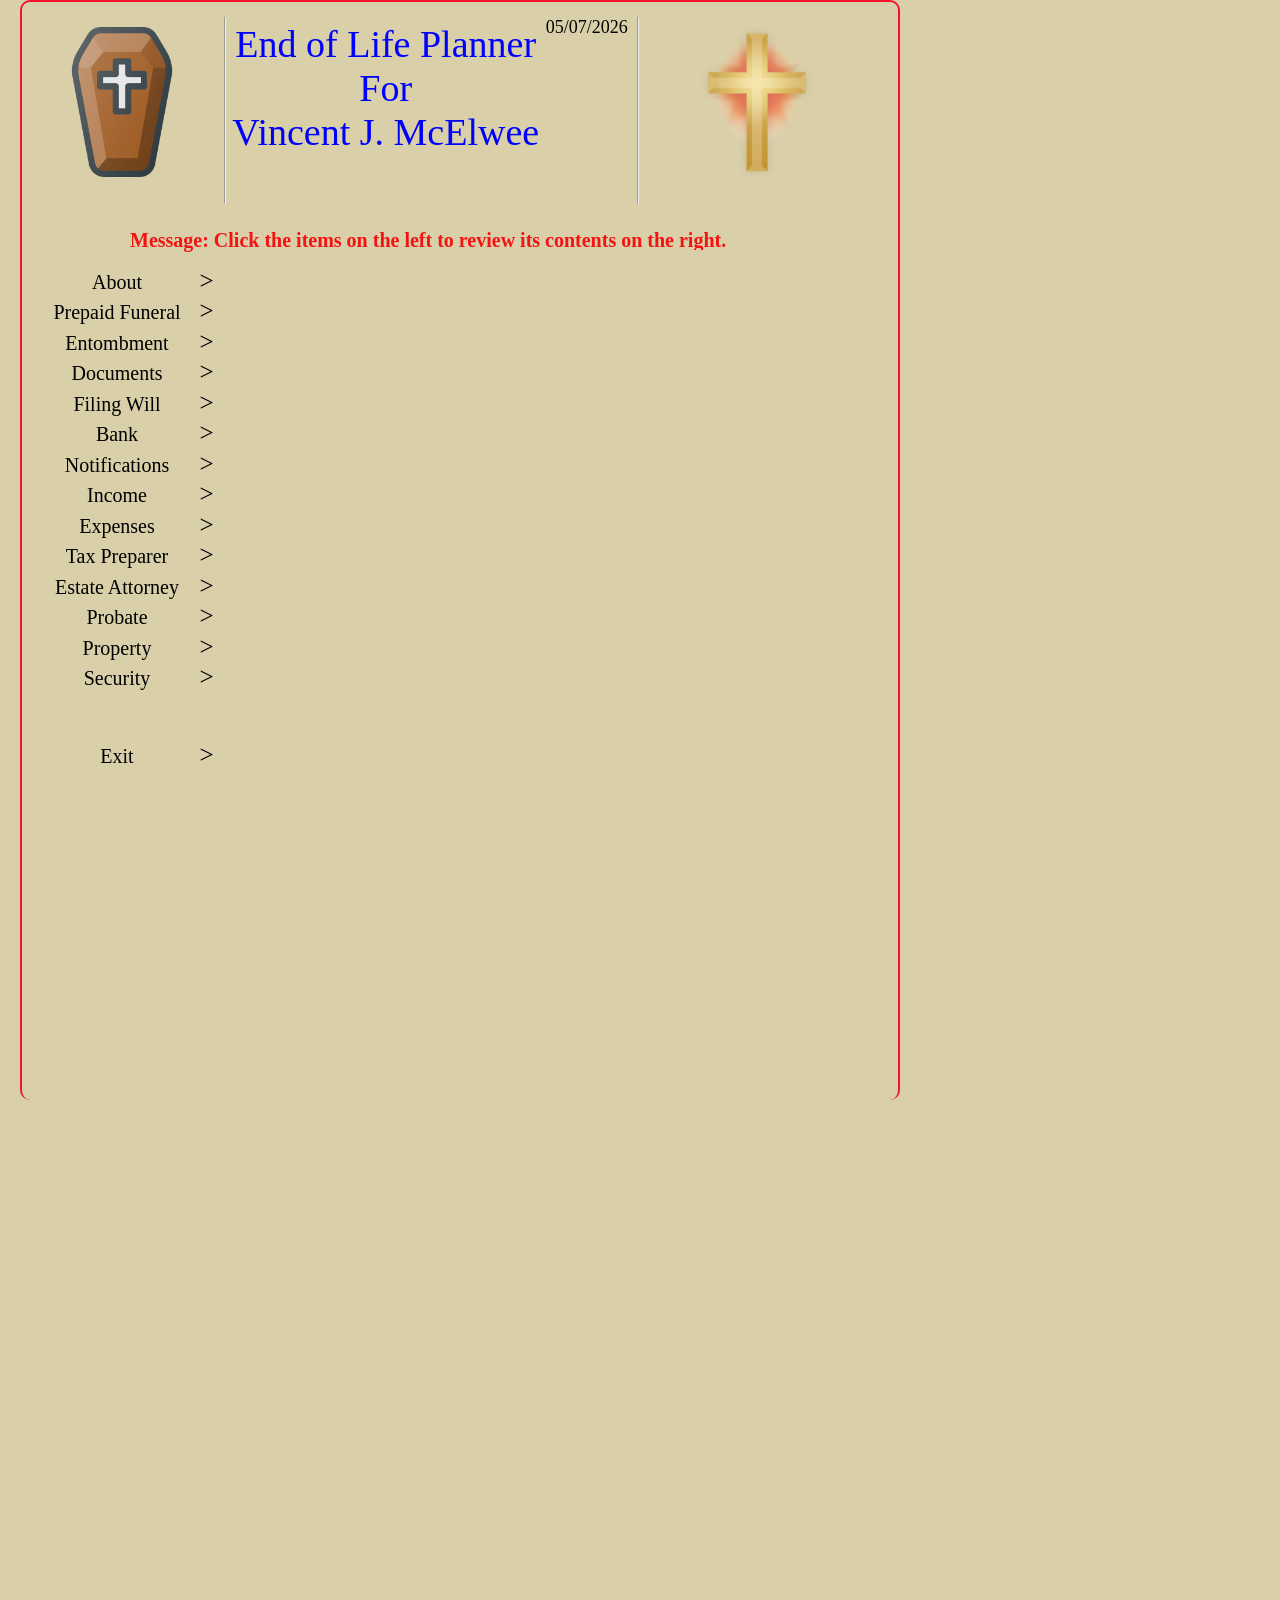
==== index.html @ 4c0d5d45 "Added Audio to Filing a Will" ====
<!doctype html lang="en">
<html>
  <head>
    <meta charset="utf-8">
    <meta name="discription" content="End of Life Planner for Family">
    <meta name="author" content="Vincent J McElwee">
    <meta name="keywords" content="Death, Planner, Family, Will, Trust">
    <meta name="viewport" content="width=device-width, initial-scale=1.0">
    <title>End Of Life Planner</title>
    <link rel="icon" href="Images/favicon.ico" type="img/x-icon">

    <link rel="stylesheet" href="CSS/Main.css">
    <script src="JS/Main.js" defer></script>

  </head>
  <!-- Begin Formatting the Page -->
  <body>

<!-- Begin containerPage -->
<div class="containerPage">

    <!-- Begin rightside Contents -->

    <!-- Begin Header -->
    <div class="containerHeader">
    
          <!-- Begin Coffin Image on Left side of the Header -->
          <div class="ImageHeaderLeft">
            <img src="Images/Coffin.png" height="150"  alt="This is a picture of a Coffin">
          </div>
         <!-- End Coffin Image on Left side of the Header -->

          <!-- Begin Title in the Middle and Centered of the Header -->
          <hr>
          <div class="Title">End of Life Planner<br>For<br>Vincent J. McElwee</div> 
          <!-- Begin Date -->
          <pre id="ProductionDate">05/07/2026  </pre> 
          <!-- End Date -->
          <hr>
          <!-- End Title in the Middle and Centered of the Header -->

          <!-- Begin Christian Cross Image on Right side of the Header -->
          <div class="ImageHeaderRight">
            <img src="Images/ChristianCross.png" height="150"  alt="This is a picture of a Christian Cross">
          
          </div> 
          <!-- End Christian Cross Image on Right side of the Header -->

    </div>
  <!-- End Header -->
   
  <!-- Begin Message Line -->
  <pre class="Message" id="MessageDescription">          Message: Click the items on the left to review its contents on the right.</b></pre> 
  <!-- End Message Line -->

  <!-- Begin Buttons -->
  <div class="containerButtons">

    <!-- Begin Buttons and a fixed GT (>) symble -->
    <div class="divButtons">
     <button class=buttons id="btn01" type="button">About</button>
     <span class="btnGT" id="btnGT01">></span>
   </div>

   <div class="divButtons">
      <button class=buttons id="btn02" type="button">Prepaid Funeral</button>
      <span class="btnGT" id="btnGT02">></span>
    </div>

   <div class="divButtons">
      <button class=buttons id="btn03" type="button">Entombment</button>
      <span class="btnGT" id="btnGT03">></span>
    </div>

    <div class="divButtons">
     <button class=buttons id="btn04" type="button">Documents</button>
     <span class="btnGT" id="btnGT04">></span>
    </div>

   <div class="divButtons">
      <button class=buttons id="btn05" type="button">Filing Will</button>
     <span class="btnGT" id="btnGT05">></span>
   </div>

    <div class="divButtons">
     <button class=buttons id="btn06" type="button">Bank</button>
      <span class="btnGT" id="btnGT06">></span>
    </div>

   <div class="divButtons">
     <button class=buttons id="btn07" type="button">Notifications</button>
      <span class="btnGT" id="btnGT07">></span>
   </div>

   <div class="divButtons">
     <button class=buttons id="btn08" type="button">Income</button>
     <span class="btnGT" id="btnGT08">></span>
    </div>

    <div class="divButtons">
      <button class=buttons id="btn09" type="button">Expenses</button>
      <span class="btnGT" id="btnGT09">></span>
    </div>

   <div class="divButtons">
     <button class=buttons id="btn10" type="button">Tax Preparer</button>
     <span class="btnGT" id="btnGT10">></span>
    </div>

   <div class="divButtons">
     <button class=buttons id="btn11" type="button">Estate Attorney</button>
     <span class="btnGT" id="btnGT11">></span>
    </div>

   <div class="divButtons">
     <button class=buttons id="btn12" type="button">Probate</button>
     <span class="btnGT" id="btnGT12">></span>
    </div>

   <div class="divButtons">
     <button class=buttons id="btn13" type="button">Property</button>
     <span class="btnGT" id="btnGT13">></span>
    </div>

   <div class="divButtons">
      <button class=buttons id="btn14" type="button">Security</button>
      <span class="btnGT" id="btnGT14">></span>
    </div> 

   <div class="divButtons">
     <div id="opacityVideoAudio">
      <button class=buttons id="btn15" type="button">Video/Audio
      is Available
      </button>
      <span class="btnGT" id="btnGT15">></span>
    </div>
    </div>
    
    <div class="divButtons">
      <button class=buttons id="btn16" type="button">Exit</button>
      <span class="btnGT" id="btnGT16">></span>
    </div>
    <!-- End Buttons and a fixed GT (>) symble --> 
</div>
<!-- End Buttons -->

<!-- Begin Rightside -->
<div class="containerRightside" id="Rightside">

      <div class="containerAbout" id="AboutText">
        <h3>About</h3>
        <br>
        <h3>Date/Time/Weight/Place of Birth</h3>
        <ul style="list-style-type:none">
          <li><pre>Date:      Saturday, February 21, 1948</pre></li>
          <li><pre>Time:      8:44 AM</pre></li>
          <li><pre>Weight:    6 lb 4 oz</pre></li>
          <li><pre>Place:     George E.Geisinger Memorial Hospital</pre></li>
          <li><pre>               Danville, Pennsylvania</pre></li>
        </ul>

        <br>

        <h3>Residences Past to Present:</h3>
        <ol class="Birth">
          <li>Mount Carmel, Pennsylvania</li>
          <li>Gloucester City, New Jersey</li>
          <li>Fort Dix, New Jersey</li>
          <li>Fort Lee, Virginia</li>
          <li>Bien Hoa, Vietnam</li>
          <li>Fort Lewis, Washington</li>
          <li>Stuttgart, Germany</li>
          <li>Trenton, New Jersey</li>
          <li>Glen Ellyn, Illinois</li>
          <li>Seminole, Florida</li>
        </ol>
      </div>

      <div class="containerPrepaidFuneral" id="PrepaidFuneral">
        <h3>Prepaid Funeral</h3>
        <pre> 
Anderson McQueen Funeral Homes
7820 38th Avenue North
St. Petersburg, FL 33710 
(727) 547-3773

Anderson McQueen Funeral Homes merged with a group called 
Altogether...

         https://www.altogetherfuneral.com

  Note: E James Reese Funeral Home in Seminole, Fl 
              
           Had all records and the contract made on July 15, 2015
           transferred to...
              
              Anderson McQueen Funeral Homes
        </pre>
        <img src="Images/AndersonMcQueenFuneralHomesStPetFL.jpg" height=400 alt="Anderson McQueen Funeral Homes" title="Anderson McQueen Funeral Homes St Pet FL">

      </div>

      <div class="containerEntombment" id="Entombment">
        <h3>Entombment</h3>
        <br>
        <pre>
          Calvary Catholic Cemetery
          
          Entombment Purchase Date:  03/24/2010
          Check#:  320  Amount:           $3,927.30
          
          Crypt:  CRYPT:     46
                      Tier:            F
                      Location:    Patio 1
                      Complex:   III
          </pre>
          <img src="Images/MausoleumLocation1565x2060.jpg" height=400 alt="Mausoleum Crypt" title="Mausoleum Crypt">
      </div>

      <div class="containerDocuments" id="Documents">
        <br>
        <h3>Documents</h3>
        <br>
         <pre class="HeaderDocuments">
The original documents are kept in a plastic container.  
There are 2 plastic containers, one for the original 
documents and the other for the yearly taxes.

The original documents have been copied and converted to 
a PDF file and placed on a flash drive labeled Security.  
Folders on the flash drive have been created to group the 
documents. The names of these files should be descriptive 
enough for viewing and printing purposes...
          </pre>
        <ol class="Document List">
          <pre><b><u>Description</u>                             <u>File Name</u></b> </pre>
          <li><pre>Last Will and Testament          Will.pdf </pre></li>
          <li><pre>Declaration of Trust                 Trust.pdf </pre></li>
          <li><pre>Living Will (DNR)                   LivingWill.pdf </pre></li>
          <li><pre>Hospital Birth Certificate         HospitalBirthCertificate.pdf </pre></li>
          <li><pre>Birth Certificate                       BirthCertificate.pdf </pre></li>         
          <li><pre>Certificate of Baptism              CertificateOfBaptism.pdf </pre></li>
          <li><pre>Social Security Number            SSNCard.pdf </pre></li>
          <li><pre>Driver License                          DriverLicense.pdf </pre></li>   
          <li><pre>Military Discharge                    ArmyDD214OCR1.pdf </pre></li>     
          <li><pre>Passport                                    Passport.pdf </pre></li>                        
          <li><pre>Prearranged Funeral Contract  PrearrangedFuneralContract.pdf </pre></li>
          <li><pre>Entombment Purchase             EntombmentPurchase20100324.pdf </pre></li>
          <li><pre>Deed Recored                           DeedRecored20150727.pdf </pre></li>
          <li><pre>Quit Claim Deed Recored        QuitClaimDeedRecored20150727.pdf </pre></li>
          <li><pre>Pinellas County Recored          PinellasCountyRecored20150820.pdf </pre></li>
          <li><pre>Property Survey                        PropertySurvey19690121.pdf </pre></li>
          <li><pre>Yearly Taxes - No PDF files, not on flash drive, only hard copies. </pre></li>          
        </ol>
        <br>
        <img src="Images/FlashDriveSecurity.jpg" height=100 alt="Flash Drive Labled Security" title="Flash Drive Labled Security">
        <img src="Images/PlasticContainersSecurity.jpg" height=100 alt="Plastic Containers Security" title="Plastic Containers Security">
        <pre>                      <u>Flash Drive</u>                            <u>Plastic Containers</u></pre>
</div>

  <div class="containerFilingWill" id="FilingWill">
   <h3>Filing Will</h3>
    <br>
    <pre>
A Will is a document which disposes of a person's property after his/her death, 
it generally names a person's <u>Executive</u> or <u>Representative</u> or <u>Administrator</u> 
of the estate.

When to file a Will:

The custodian of the deceased's original Will must deposit the Will with the 
Circuit Court in the County where the decedent was domiciled within 10 days 
after learning of the person is deceased.

The custodian must supply the person's Death Certificate with a person's 
Social Security number to the clerk upon deposit the original Will.

You do not need an attorney to file the original Will with the Clerk of the 
Circuit Court.  However you may want to consult with an attorney before filing 
the original Will. The attorney should be able to tell whether or not Probate 
is necessary based upon the wording of the Will and the Trust.

Probate is necessary only when things are unclear as to who the <u>Executive</u> is
and how to make distributions.  
    </pre>
  </div>

  <div class="containerBank" id="Bank">
    <h3>Bank</h3>
     <br>
     <pre>
 Bank Name:  Wells Fargo

                       Christopher Roman
                       Financial Advisor
                       Wells Fargo Advisors
                       Seminole, FL
                       (727) 823-2673

                       Chris is willing to assist in helping with the accounts.
 
 Trust Name:  VINCENT J MCELWEE TR
                       VINCENT J MCELWEE TTEE
 
 POD (Paid On Death) Beneficiaries: MARK P MCELWEE 
                                                            ROSEMARY K MCELWEE
 
 1.  Account Name/Number: Prime Checking  ...5222
      Beneficiaries: Within Trust Name above
     Activities :       Deposits:      Monthly Income SS and Pensions (2)
                             Withdraws :  Monthly Health/Rx Florida Blue Insurance
 
 2.  Account Name/Number: Fed Tax  ...8717
      Beneficiaries: POD above
     Activities :  Manual monthly online transfers from Prime Checking  ...5222

      <b>Note:</b> Yearly a manual transfer is done to the Crown Classic 
                 account ...1450 for taxes owed to the IRS Federal taxes pick-up.

                 My explanation is that I owe Federal taxes (~$1,000+) every year.
                 A calculation is done on the monthly amount deposited in the 
                 Prime checking account (...5222) and then that calculated amount
                 is transfered into the Federal Tax account (...8717).
                 The brokerage accounts should give me a better return.
 
 3.  Account Name/Number: Crown Classic  ...1450
      Beneficiaries: POD above
     Activities :      Debit card withdraws  ...5265

     <b>Note:</b> Most of the monthly charges are collected from this account.
               For some reason the Water and Sewage charges do not offer 
               Auto-pay (they still use Mail).

 4.  Account Name/Number: Platinum Savings ...8268 
     Beneficiaries: Within Trust Name above  
     Activities :      Deposits done with Manual transfers
     This account is for emergencies.
 
 5.  Brokerage Roth IRA ...9741
      Beneficiaries: Within Trust Name above
 
 6.  Brokerage Traditional IRA ...9743 
      Beneficiaries: Within Trust Name above
 
 7.  Brokerage ...9745 
       Beneficiaries: Within Trust Name above
 
 Visa Signature Card ...4874
 Visa Debit Card       ...5265
 Rewards                   ...8610
     </pre>
   </div>  

   <div class="containerNotifications" id="Notifications">
    <h3>Notifications</h3>
     <br>
     <pre class="HeaderNotifications">
Identify common life routines and to finalize legal requirements also 
to obtain financial closure.
      
Most of the transaction activity was done using a Visa Debit Card ....5265.
Using the debit card will make withdrawals from the Wells Fargo
Account Name/Number: Crown Classic account ...1450.  Transactions 
include Auto Pay withdraws, online shopping and manual transfers to 
accounts... (from Prime Checking account ...522 to Fed Tax account ...8717 
and to the Crown Classic account ...1450).
      
<u>The following order of tasks is a recommendation:</u>
</pre>
<ol class="NotificationsList">
<li class="NotificationsItems"><pre>Call Funeral director                        Anderson McQueen Funeral Homes 
                                                         (727) 613-1184  </li></pre>
<li class="NotificationsItems"><pre>Obtain an estate attorney                 Gilbert J & Susan A Rooth 
                                                         (727) 397-4768  </pre></li>
<li class="NotificationsItems"><pre>File the original Will                       Pinellas County FL Records  
                                                         (727) 464-3341 </pre></li>
<li class="NotificationsItems"><pre>Close Wells Fargo bank accounts    (727) 892-7400 </pre></li>
<li class="NotificationsItems"><pre>Contact creditors...
. Utilities
  . Duke Energy ELectric
  . Water and Sewage
  . Waste Management
  . Spectrum TV/Internet
  . AT&T Account 523005141809
    (727) 421-9150  mobile phone
    (727) 318-1875  F150 Truck Wifi connection
  . Free Google Voice
    (727) 371-6583 Free backup phone</pre></li>
<li class="NotificationsItems"><pre>Insurance... 
. Medicare     1GD8-TN0-DJ40 151-40-6003-A 1-(800) 633-4227
. Florida Blue Health Grp# 999996F101 1-(800) 926-6565
. Florida Blue Rx       Grp# 9999403501 1-(800) 926-6565
. Auto Policy# 46-996-050-00 (727) 748-2886</pre></li>
<li class="NotificationsItems"><pre>Church   ENV# 2475  (727) 391-4661 </pre></li>
<li class="NotificationsItems"><pre>Veterans Administration  Mbr ID 1635729623 
Plan: 7346 243 588  1-(877) 222-8387 </pre></li>
<li class="NotificationsItems"><pre>Club memberships...
. VFW Post: 9272 # 10544626  1-(816) 756-3390
. AARP Mbr# 315 261 4016  1-(888) 687-2277
. Old Salt Fishing  (727) 201-7777</pre></li>
<u><b>Physicians:</b></u>
<li class="NotificationsItems"><pre>Primary Nicholas Hammond APRN (727) 393-8715 </pre></li>
<li class="NotificationsItems"><pre>Cardiologist Michael O. Barry, MD (727) 394-1911 </pre></li>
<li class="NotificationsItems"><pre>Podiatrist Brian Hameroff (727) 398-6650 </pre></li>
<li class="NotificationsItems"><pre>Ophthalmologist Louis Michaels (727) 585-2200 </pre></li>
<li class="NotificationsItems"><pre>Otolaryngologist Andrew S Mallon (727) 397-8551 </pre></li>
<li class="NotificationsItems"><pre>Endocrinologist Venkata G Budharaju (727) 623-9913 </pre></li>
<br>
<li class="NotificationsItems"><pre>Prescription drugs...
  . Publix  (727) 391-1878 
  . Walgreens  1-(888) 849-7845</pre></li> 
<li class="NotificationsItems"><pre>Email accounts...
vmcelwee.att.net
vmcelwee607@gmail.com
vmcelwee@mail.com</pre></li>
<li class="NotificationsItems"><pre>Sun Pass ACCOUNT # 15233054 1-(888) 865-5352 </pre></li>
<li class="NotificationsItems"><pre>PayPal 1-(888) 935-221-1161 </pre></li>
<li class="NotificationsItems"><pre>Amazon - No Prime account - Phone# Not available </pre></li>
<li class="NotificationsItems"><pre>Post Office
. Death Certificate 
. A letter from an attorney naming the Executor, based on a call 
  made to an employee.

</ol>
</div>

   <div class="containerIncome" id="Income">
    <br>
    <h3>Income</h3>
     <br>
     <pre class="HeaderIncome">
Wells Fargo Direct Deposits are made to Prime Checking 
Account ...5222 (manual transfers are done but no withdrawals).
      
Monthly Items being deposited:
  
<b>*</b> . SSA Treas
<b>*</b>. USPBGC-Exide Tec PN Pmts
  . PRU Payments
 
<b>*</b> Federal taxes are not deducted (for 2 items above).

<b>Note:</b> Each month a Federal tax calculations are done. These calculated 
          amounts are manually transferred to Wells Fargo Fed Tax 
          account ...8717. 

          What is left from the 3 tax calculations will be manually 
          transferrd to Wells Fargo Crown Classic account ...1450, 
          which is a safety-net for unexpected expenses; since there 
          is no property insurance (they do not pay or do not pay enough).
  
          Each year I have a tax consultant (H&R Block) calculate the 
          yearly Federal taxes owed. The Federal taxes owed is usually 
          in the thousands ($1,000+), but the brokerage accounts 
          earnings seems to balance things out.
    </pre>
    </div>

    <div class="containerExpenses" id="Expenses">
      <h3>Expenses</h3>
       <pre class="HeaderExpenses">

Automatic withdrawals are done from Wells Fargo using bank account...
                    Crown Classic (checking) ...1450  

    . Monthly
      . Duke Energy
      . AT&T Cell Phone and Phone for F150 Truck Wifi
      . Spectrum TV Cable and Internet
      . Florida Blue Health and Rx Insurances
        
    . Every 3 Months
      . Waste Management
        . Pickups are Tuesdays, Wednesdays (Recyclables) and Fridays

    . Every 6 Months
      . Auto insurance

    . Contingent on usage...
      . HP Printer Office Pro 9120e Series (paper and ink cartridges).
      . Sun Pass - Autopay using debit Visa card ...5265.

        <b>Note:</b> The withdrawal is connected to Wells Fargo Crown 
                   Classic (checking) account ...1450

      Wells Fargo has a "Pay Bills" free service that will mail a check 
      to the recorded creditors that was specified online.
      Use this free online service to add the amount to pay 2 recipients...

      . Water and Sewage
        Pay Bill Name: Pinellas County account ending ...1723

      . Lawn cuts
        Pay Bill Name: Henry GS Lawn and Landscaping       
                 
      </pre>
      </div>
  
      <div class="containerTaxPreparer" id="TaxPreparer">
        <h3>Tax Preparer</h3>
         <pre class="HeaderTaxPreparer">
  
  H&R Block Has been doing my taxes for decades.

  The H&R Block location:
  
      The Park Collection
      11228 Park Blvd
      Seminole, Florida  33772
      (727) 398-4733

      James (Jim) McNeil - Senior Tax Analyst
      
      Copy of tax records are kept in a plastic container going 
      back decades (see Image below).

      Each year I owe the IRS taxes in the thousands ($1,000+) 
      since no federal taxes were deducted from my incomes.
      
      This was done to get a better return on investments.
      <br>
      <img src="Images/PlasticContainerTaxRecords.jpg" height=300 alt="Plastic Container Tax Records" title="Plastic Container Tax Records">
      <pre>        <u>Plastic Container Tax Records</u></pre>

          
        </pre>
        </div>
  
          
      <div class="containerEstateAttoney" id="EstateAttoney">
        <h3>Estate Attoney</h3>
         <pre class="HeaderEstateAttoney">

  On June 10, 2011, the Last Will and Testament and Trust were done by...

  Rooth & Rooth Elder Law Attoneys
  7600 Seminole Blvd Ste 102
  Seminole, FL
  (727) 397-4768 or (727) 513-8629

  https://www.roothlaw.com

  They are family owned and advertise in the church bulletin...

  <img src="Images/AttorneyAdvertisement.jpg" height=250 alt="Attorney Advertisement" title="Attorney Advertisement">

  Having a document that names the Executive/Representative and 
  the Estate can be witten by them. This document may be needed 
  besides the Death Certificate.

  <b>Note:</b> I heard that the Post Office may need the document cited above. 

  Remember the Original Will must be filed at the Pinellas County 
  Courthouse within 10 days after a death.  A receipt will be given 
  to you.

        </pre>
        </div>

        <div class="containerProbate" id="Probate">
          <h3>Probate</h3>
           <pre class="HeaderProbate">

      Probate is a legal process through which the
      assets of a deceased person are properly
      distributed to the heirs or benefciaries under a
      Will or, if there is no Will, according to Florida law.
      The court oversees the estate to make sure debts
      are paid and proper distribution is made. 
            
      If it is unclear about the distribution of the estate and
      debts and who is the Executive/Representative then a 
      Probate is necessary.
            
      There is a lot of paperwork involved with a Probate.
      Newspapers must have publishings, Mail must be 
      registered, documents must be proved and finalized by
      a judge. It could take years to complete. Also note 
      that Probate is open for public viewing.
            
      The Last Will and Testament and Trust should avoid a 
      Probate since it names the Executive/Representative 
      and where the distributions go.
            
      The Revocable Living Trust is a Pour-Over from the 
      Last Will and Testament, it is a specific type of 
      legal document used in conjunction with the Will.  
      Think of it as a safety net. Its primary job is to 
      "catch" any assets you owned in your individual 
      name at the time of your death and "pour" them 
      into your Trust so they can be distributed 
      according to the Trust's instructions.
          </pre>
          </div>  

          <div class="containerProperty" id="Property">
            <h3>Property</h3>
             <pre class="HeaderProperty">

      Within the Last Will and Testament it states...
      I give any interest...in the house and lot located at
      6833 - 113th Street North, Seminole, Florida 33772
      and tangible, personal property including my
      furniture, furnishings, jewelry, automobiles and personal
      belongings.  Also my Personal Representative of my estate
      and successor Trustees of my Trust are in the order of...
              
                    MARK P. MCELWEE
                    ROSEMARY K. MCELWEE
                    ROSEMARY DeMARCO
                    MARK W. MCELWEE
              
      Property Details: Parcel 34-30-15-75366-000-0480
      Address:             6833 113th St, Seminole, FL 33772
      Property Type:   Single Family Residential
      Subdivision:       Seminole Lake Country Club 
              
      Estates Value Summary Property values are typically 
      broken down into 2 categories by the Pinellas County 
      Property Appraiser (PCPAO): 

      1). Just Value (market value for tax purposes).
      2). Assessed Value (the value after applying caps like 
           "Save Our Homes").
              
      <u>Value Type</u>                       <u>2024 Final Value</u>        <u>22025/2026 Trend</u> 
      Just (Market) Value          $344,200                   Stable to slightly increasing
      Assessed Value                 $148,748                   Capped by homestead exemptions
      Annual Property Taxes     ~$1,680                     Based on 2024 rates  
      
      FYI...
         Used AI to ask the market value of the property in 
         Pinellas County by including the Parcel number...

                     34-30-15-75366-000-0480
                       
            </pre>
            </div>            

            <div class="containerSecurity" id="Security">
              <h3>Security</h3>
               <pre class="HeaderSecurity">

    It may be necessary to get phone numbers to cancel services or to
    obtain information.
                
    . Access to 3 computers. 
      . All 3 use a pin# taped at the bottom right of the computer screen.

       <img src="Images/ComputerLogInPIN.jpg" height=400 alt="Computer LogIn PIN" title="Computer LogIn PIN">

    . Cell phone has no security login.
                
    . Flash drive labeled  “Security” and stored in the plastic container 
      with the documents.
      . A text file (Security.txt) will list…
        . Outside locations of a single key for entry into the house.
        . Login/Passwords.
        . Email accounts
        . Wells Fargo
        . PayPal
      </pre>

        <img src="Images/FlashDriveSecurity.jpg" height=100 alt="Flash Drive Security" title="Flash Drive Security">
        <img src="Images/PlasticContainerDocuments.jpg" height=100 alt="Plastic Container Documents" title="Plastic Container Documents">
    

      <pre><u>Flash Drive Labeled Security</u> and <u>Plastic Container Documents</u></pre>
              
          </div>        

              <div class="containerVideoAudio" id="VideoAudio">
                <br>
                <p><pre id="headerVideoAudio"> Video/Audio</pre></p>
                <br>
                 <pre id="descriptionVideoAudio1">Line1</pre>
                 <pre id="descriptionVideoAudio2">Line2</pre>
                 <pre id="descriptionVideoAudio3">Line3</pre>
                 <pre id="descriptionVideoAudio4">Line4</pre>
                <pre> <video id="elementsVideoAudio" src="Video/Jeremia1-5.mp4" width="550px" controls></video> </pre>  

                </div>  

                <div class="containerExit" id="Exit">
                  <h3>Exit</h3>
                   <pre class="HeaderExit">
  
      This will Exit the page.                   
                  </pre>
                  </div>  
                
  </div>
  <!-- End rightside Contents -->
     
 </div>
<!-- End containerPage -->

  </body>
  <!-- End Formatting the Page -->  
</html>
---- CSS/Main.css ----
* {
    margin: 0;
    padding: 0;
    box-sizing: border-box;
    font-family: 'Times New Roman', Times, Arial, Helvetica, sans-serif;
    background-color: #D9CFA9;
    color: #000000;
}

html {
/* 10px */
    font-size: 62.5%;
}

body {
    margin-left: 20px;
}

button {
    width: 160px;
    height: 30px;
    font-size: 20px;
    background-color: #D9CFA9;
    font-weight: none;
    border: none;
    border-radius: 5px;
    text-align: center;
    align-items: center;
    outline: none;
    cursor: pointer;
}

.containerPage {
    width: 880px;
    height: 1100px;
    border-style: solid;
    border-color:  #f3132b;
    border-width: 2px;
    border-radius: 10px; 
    border-bottom: none;
}

#ProductionDate {
    font-size: 18px;
}

#btn15 {
    visibility: hidden;  
}

#btnGT15 {
    visibility: hidden;  
}


/* Begin containerHeader Styles */
.containerHeader {
    display: flex;
    width: 90%;
    height: 17%;
    margin: 15px;
    font-size: 40px;    
}

.ImageHeaderLeft {
    /* width: 50%;
    height: 50%; */
    max-width: 100%; 
    height: auto;
    aspect-ratio: 1 / 1;
    object-fit: cover;
    padding: 5px;
    margin: 5px;
    text-align: left;
}

.Title {
    width: 50%;
    height: auto;
    color: blue;
    margin: 5px;
    text-align: center;
    font-size: 38px;
}

.ImageHeaderRight {
    /* width: 50%;
    height: 50%; */
    max-width: 100%; 
    height: auto;
    aspect-ratio: 1 / 1;
    object-fit: cover;
    padding: 5px;
    margin: 5px;
    text-align: right;
}
/* End containerHeader Styles */

/* Begin Message Styles */
.Message {
    margin-top: 25px;
    margin-left: 58px;
    font-size: 20px;
    font-weight: bold;
    color: #f31313;
}
.Message:focus {
    color: #f31313;
}
/* End Message Styles */

/* Begin containerButtons Styles */
.containerButtons {
    display: flex;
    flex-direction: column;
    width: 200px;
    height: 600px;
    margin: 15px;  
}
/* End containerButtons Styles */

/* Begin Buttons Styles and Actions */
.divButtons {
    display: inline-block;
    border: none;
    transition: .3s;
}

.btnGT {
    color: #000000;
    font-size: 25px;  
}

/* End Buttons Styles and Actions */

/* Begin containerRightside for Text Contents, Video and Audio data */

.containerRightside {
    position: absolute;
    width: 600px;
    height: 500px;
    top: 250px;
    left: 215px;
}

.containerAbout {
    position: absolute;
    width: 600px;
    height: 500px;
    font-size: 20px; 
    margin-left: 50px;
    margin-bottom: 50px;
    visibility: hidden;
}

.containerPrepaidFuneral {
    position: absolute;
    width: 600px;
    height: 500px;
    font-size: 20px; 
    margin-left: 50px;
    margin-bottom: 50px;
    visibility: hidden;
}

.containerEntombment {
    position: absolute;
    width: 600px;
    height: 500px;
    font-size: 25px; 
    margin-left: 50px;
    margin-bottom: 50px;
    visibility: hidden;
}

 .containerDocuments {
    position: absolute;
    width: 600px;
    height: 500px;
    margin-bottom: 25px;
    visibility: hidden;
    font-size: 20px; 
    margin-left: 50px;
 }

 .HeaderDocuments {
    font-size: 20px; 
    font-weight: normal:
    /* margin-left: 50px; */
 }

 .containerFilingWill {
    position: absolute;
    width: 600px;
    height: 500px;
    margin-bottom: 25px;
    visibility: hidden;
    font-size: 20px; 
    margin-left: 10px;
 }

 .containerBank {
    position: absolute;
    width: 600px;
    height: 500px;
    margin-bottom: 25px;
    visibility: hidden;
    font-size: 20px; 
    margin-left: 15px;
 }

 .containerNotifications {
    position: absolute;
    width: 600px;
    height: 500px;
    margin-bottom: 25px;
    visibility: hidden;
    font-size: 20px; 
    margin-left: 20px; 
 }

.NotificationsItems {
    margin-left: 20px; 
}
 .containerIncome {
    position: absolute;
    width: 600px;
    height: 500px;
    visibility: hidden;
    font-size: 20px; 
    margin-left: 15px; 
 }

 .containerExpenses {
    position: absolute;
    width: 600px;
    height: 500px;
    visibility: hidden;
    font-size: 20px; 
    margin-left: 15px; 
 }

 .containerTaxPreparer {
    position: absolute;
    width: 600px;
    height: 500px;
    visibility: hidden;
    font-size: 23px; 
    margin-left: 15px;  
 }

 .containerEstateAttoney {
    position: absolute;
    width: 600px;
    height: 500px;
    visibility: hidden;
    font-size: 23px; 
    margin-left: 15px;   
 }

 .containerProbate {
    position: absolute;
    width: 600px;
    height: 500px;
    visibility: hidden;
    font-size: 23px; 
    margin-left: 15px; 
 }

 .containerProperty {
    position: absolute;
    width: 600px;
    height: 500px;
    visibility: hidden;
    font-size: 19px; 
    margin-left: 2px;  
 }

 .containerSecurity {
    position: absolute;
    width: 600px;
    height: 500px;
    visibility: hidden;
    font-size: 23px; 
    margin-left: 15px; 
}

.containerVideoAudio {
    position: absolute;
    width: 565px;
    height: 500px;
    visibility: hidden;
    font-size: 20px; 
    font-weight: bold;
    margin-top: 10px;
    margin-bottom: 5px;
    margin-left: 20px;  
    border-style: solid;
    border-color: #000000;
    border-width: 2px;
    border-radius: 10px; 
}

.headerVideoAudio {
    margin-top: 10px;
}

#elementsVideoAudio {
    margin-top: 10px;
}

.containerExit {
    position: absolute;
    width: 600px;
    height: 500px;
    visibility: hidden;
    font-size: 23px; 
    margin-left: 15px; 
}
/* End containerRightside for Text Contents, Video and Audio data */

/* Begin Responsive Styles */

/* Begin Mobile (390 x 844) Responsive Styles */
/* When the page is less than 570 pixels apply these rules */

/*
 @media (max-width: 356px) {

    .ImageHeaderLeft {
        margin-left: -15px;
    }
    .Title {
        font-size: 20px;    
    }

    .ImageHeaderRight {
        margin-left: -12px;
    }

    .containerRightside {
        position: absolute;
        width: 200px;
        height: 500px;
        top: 255px;
        left: 240px;
        border-style: solid;
        border-color: #000000;
        border-width: 2px;
        border-radius: 13px;
        
    }

}
/* End Mobile (390 x 844) Responsive Styles */ 

/* End Responsive Styles */
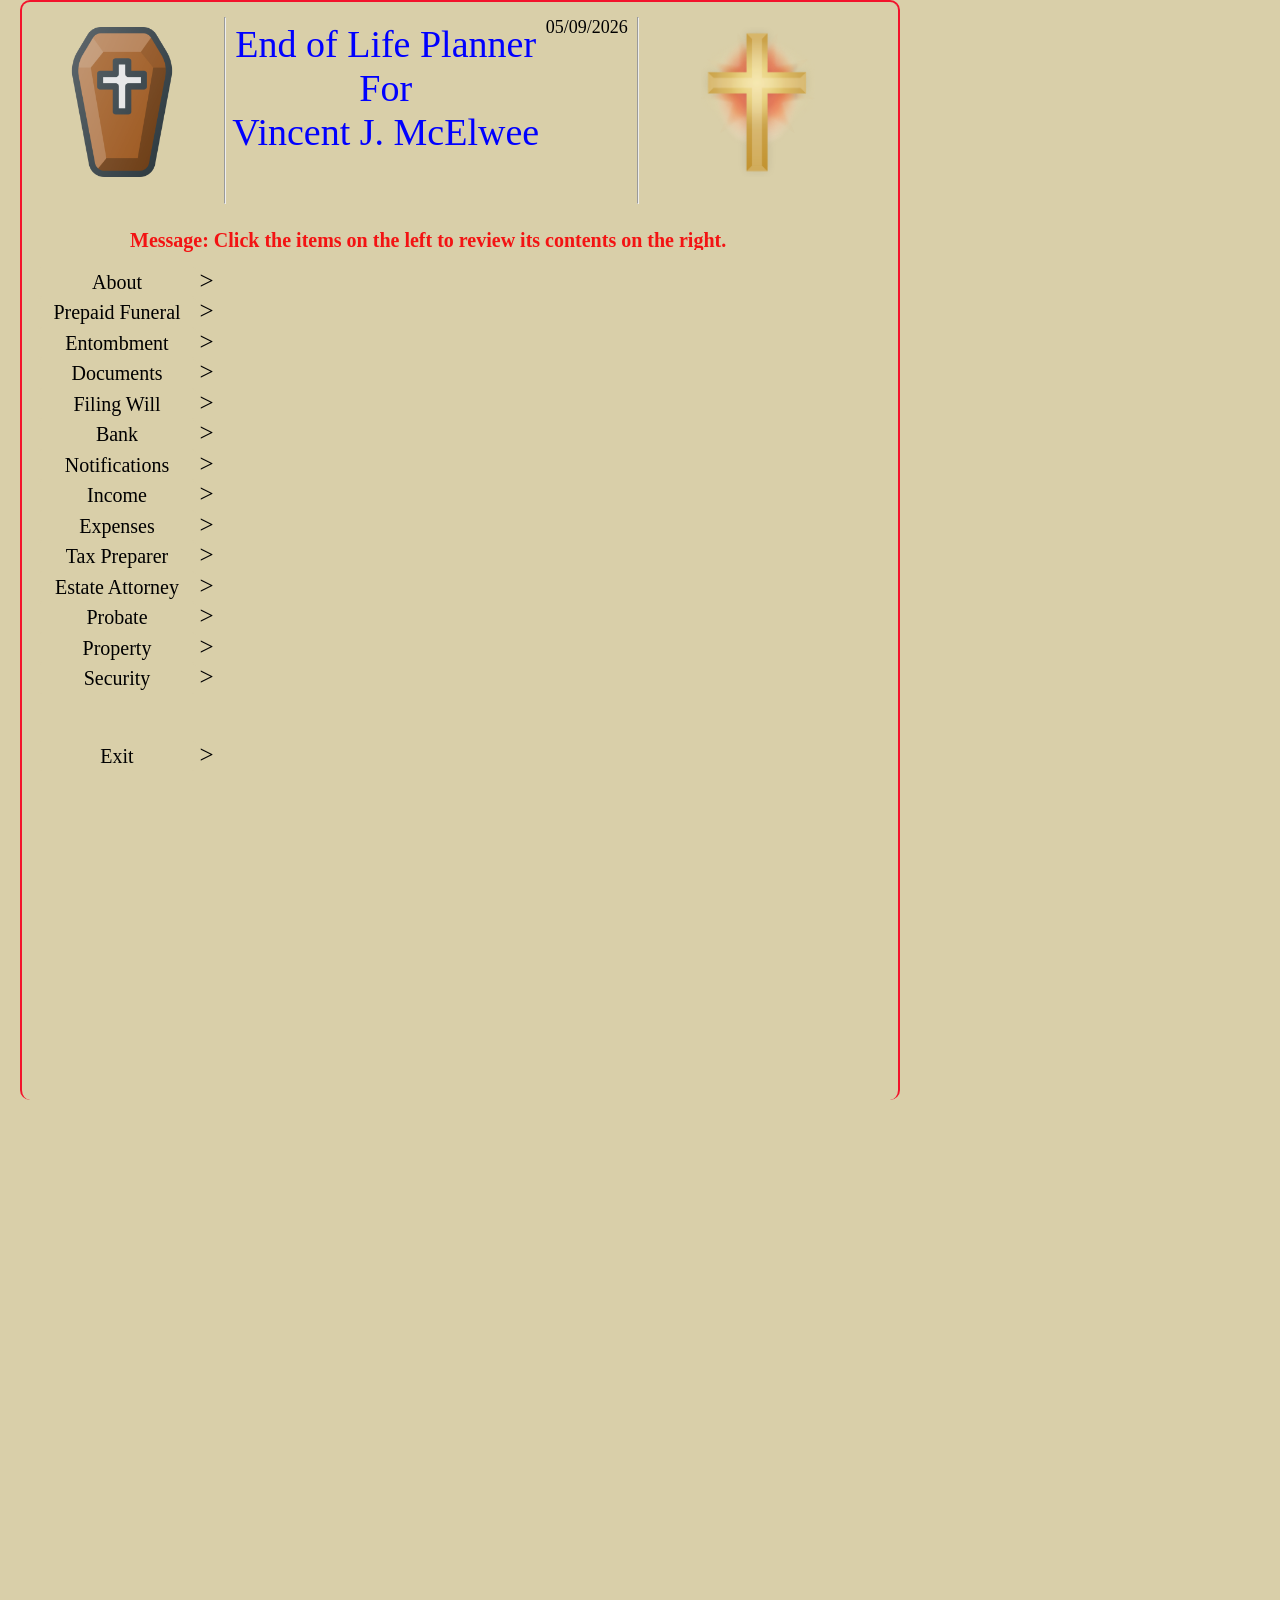
==== commit ab679125: "Change Publish date and Filing Will Audio time." ====
--- a/index.html
+++ b/index.html
@@ -34,7 +34,7 @@
           <hr>
           <div class="Title">End of Life Planner<br>For<br>Vincent J. McElwee</div> 
           <!-- Begin Date -->
-          <pre id="ProductionDate">05/07/2026  </pre> 
+          <pre id="ProductionDate">05/09/2026  </pre> 
           <!-- End Date -->
           <hr>
           <!-- End Title in the Middle and Centered of the Header -->
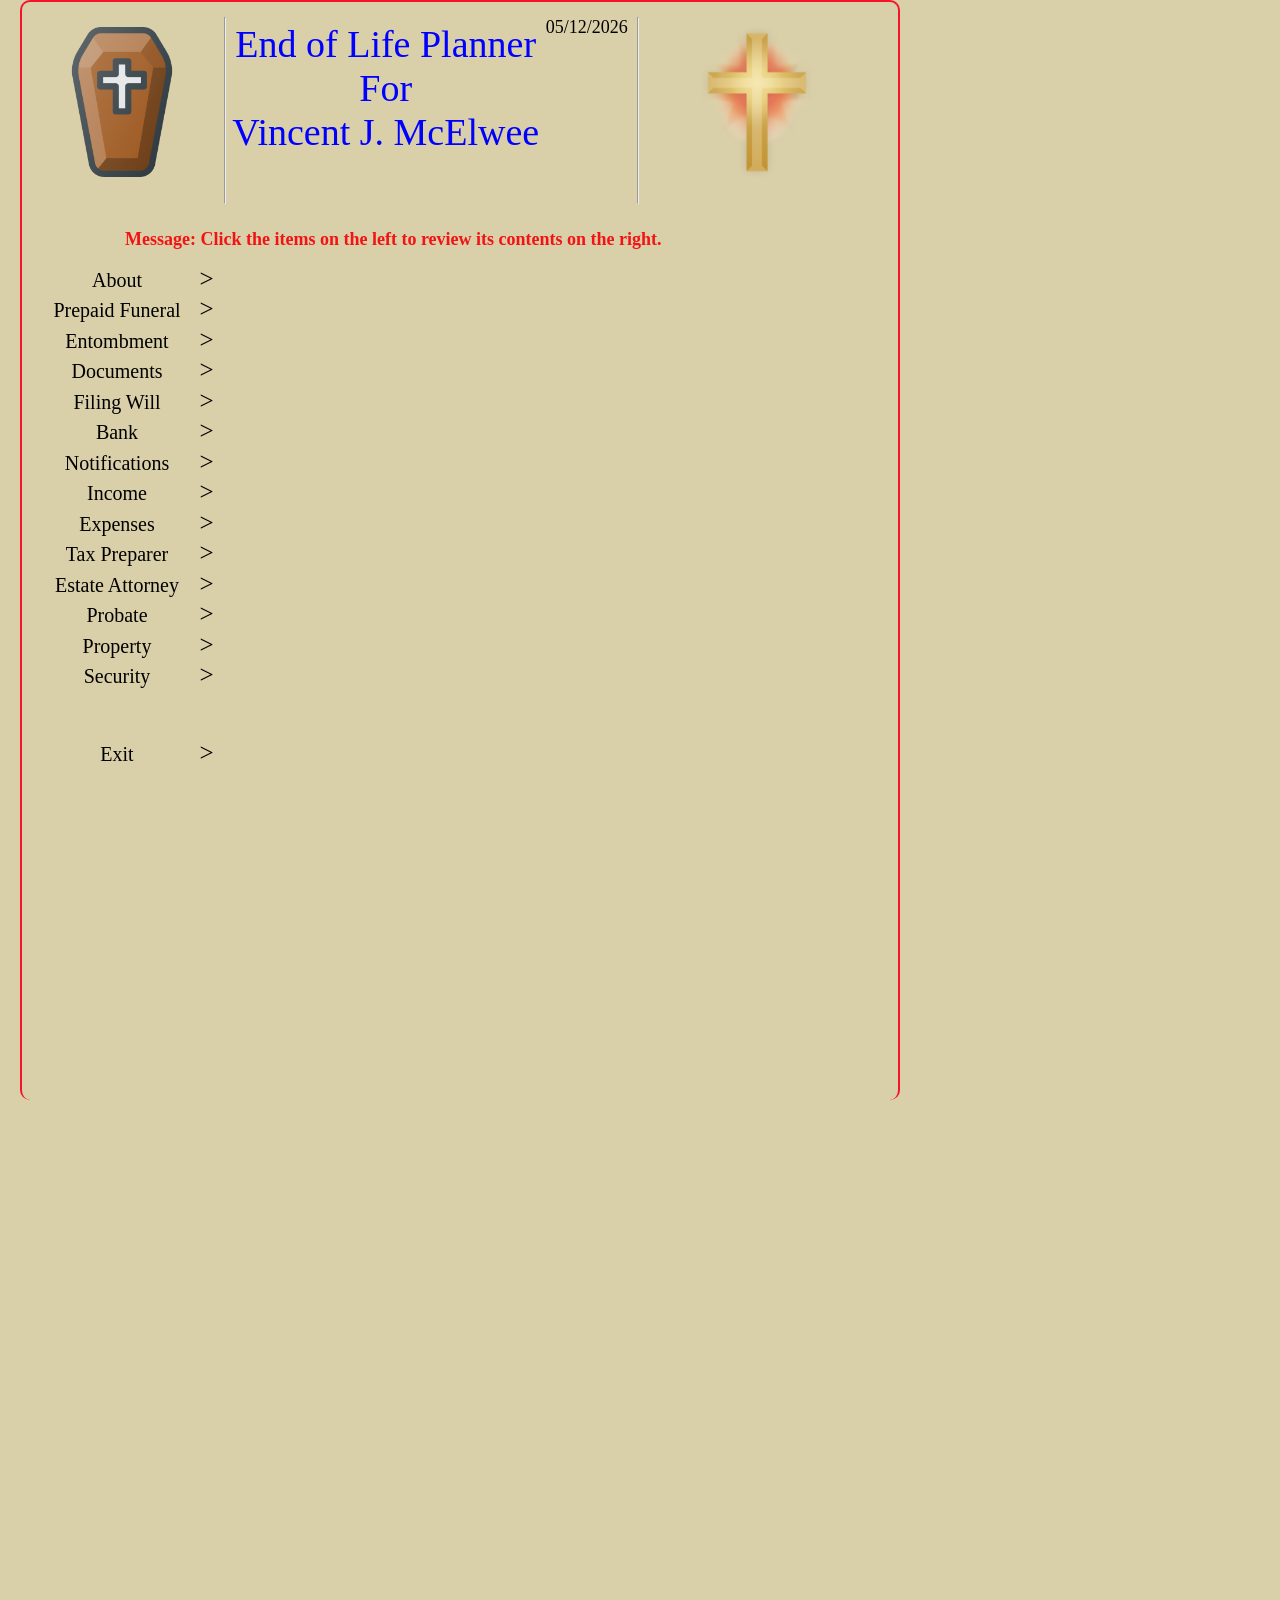
==== commit 44d70dcd: "Change Production date and fot size of the Message." ====
--- a/index.html
+++ b/index.html
@@ -34,7 +34,7 @@
           <hr>
           <div class="Title">End of Life Planner<br>For<br>Vincent J. McElwee</div> 
           <!-- Begin Date -->
-          <pre id="ProductionDate">05/09/2026  </pre> 
+          <pre id="ProductionDate">05/12/2026  </pre> 
           <!-- End Date -->
           <hr>
           <!-- End Title in the Middle and Centered of the Header -->
--- a/CSS/Main.css
+++ b/CSS/Main.css
@@ -100,7 +100,7 @@
 .Message {
     margin-top: 25px;
     margin-left: 58px;
-    font-size: 20px;
+    font-size: 18px;
     font-weight: bold;
     color: #f31313;
 }
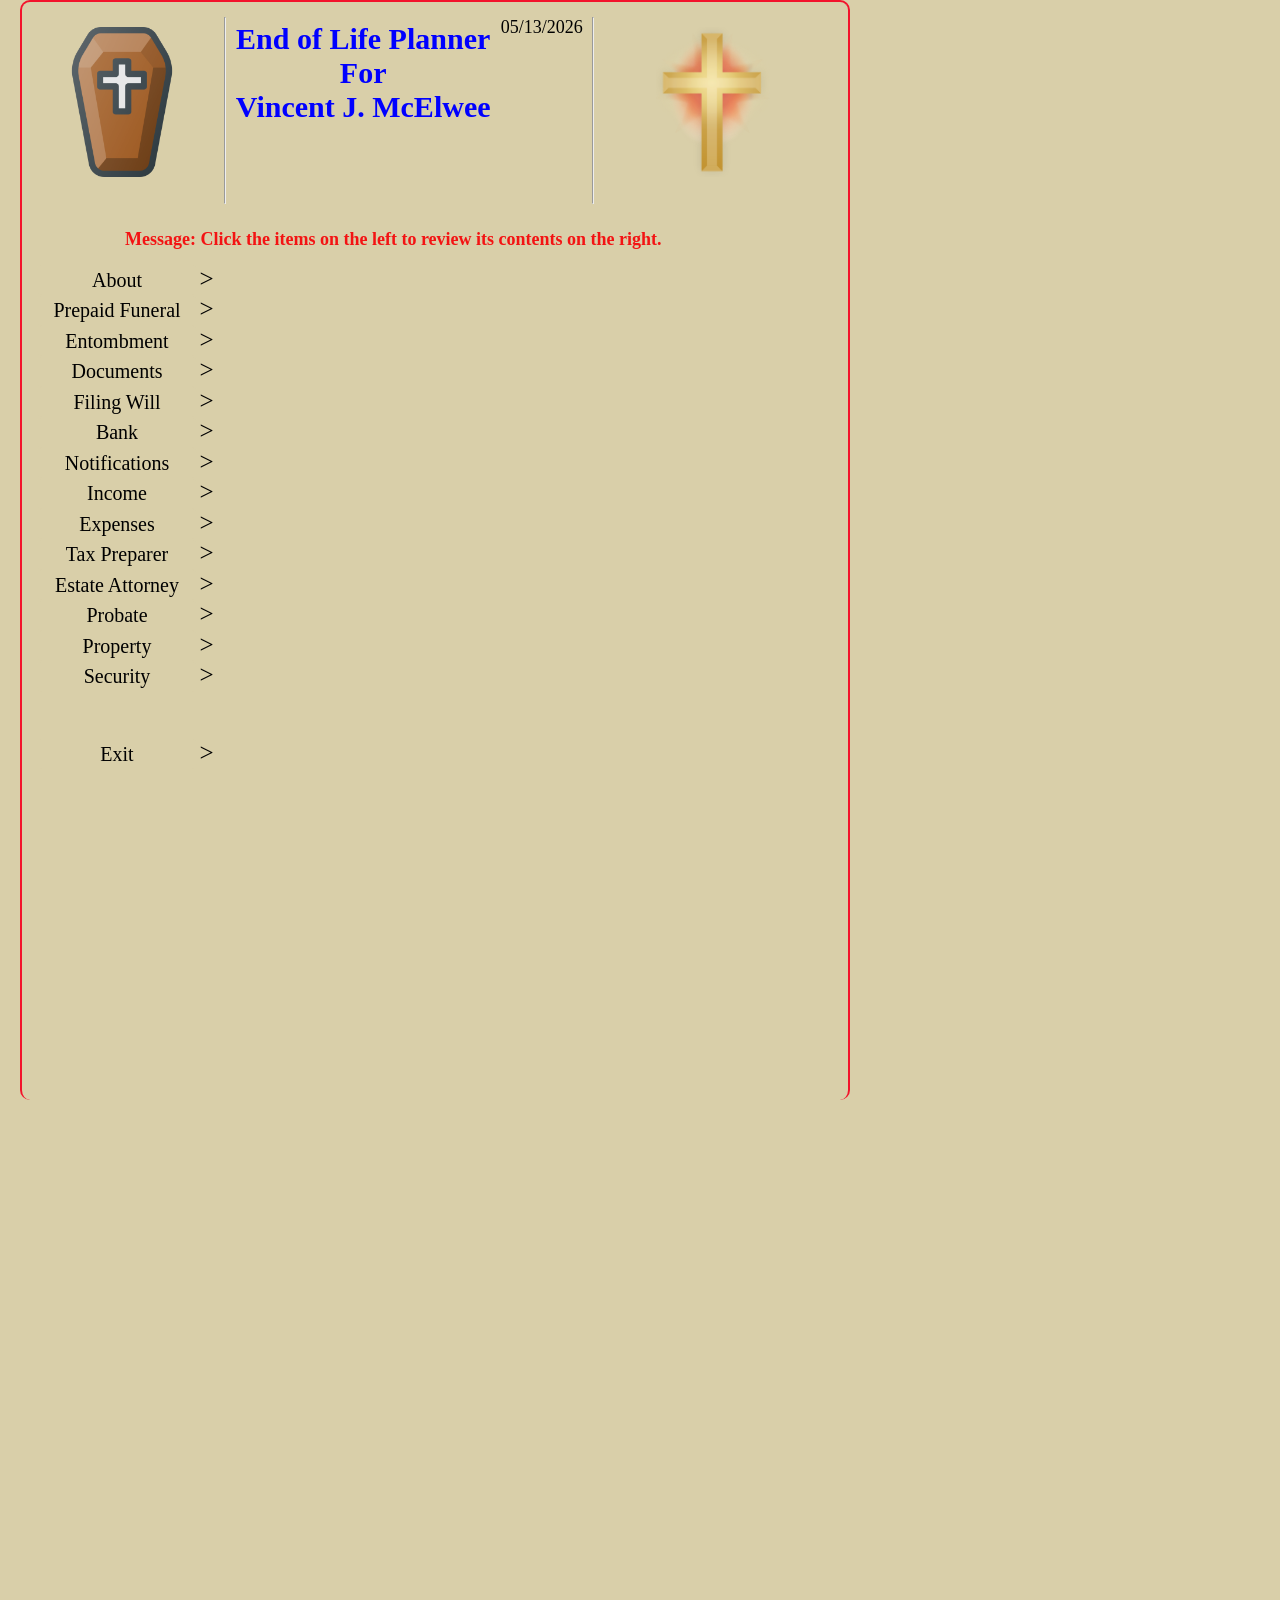
==== commit 0fba4df8: "Adjust page width and shorten contents on a line." ====
--- a/index.html
+++ b/index.html
@@ -34,7 +34,7 @@
           <hr>
           <div class="Title">End of Life Planner<br>For<br>Vincent J. McElwee</div> 
           <!-- Begin Date -->
-          <pre id="ProductionDate">05/12/2026  </pre> 
+          <pre id="ProductionDate">05/13/2026  </pre> 
           <!-- End Date -->
           <hr>
           <!-- End Title in the Middle and Centered of the Header -->
@@ -196,7 +196,7 @@
               
               Anderson McQueen Funeral Homes
         </pre>
-        <img src="Images/AndersonMcQueenFuneralHomesStPetFL.jpg" height=400 alt="Anderson McQueen Funeral Homes" title="Anderson McQueen Funeral Homes St Pet FL">
+        <img src="Images/AndersonMcQueenFuneralHomesStPetFL.jpg" height=250 alt="Anderson McQueen Funeral Homes" title="Anderson McQueen Funeral Homes St Pet FL">
 
       </div>
 
@@ -262,26 +262,30 @@
    <h3>Filing Will</h3>
     <br>
     <pre>
-A Will is a document which disposes of a person's property after his/her death, 
-it generally names a person's <u>Executive</u> or <u>Representative</u> or <u>Administrator</u> 
-of the estate.
+A Will is a document which disposes of a person's property after 
+his/her death, it generally names a person's <u>Executive</u> or 
+<u>Representative</u> or <u>Administrator</u> of the estate.
 
 When to file a Will:
 
-The custodian of the deceased's original Will must deposit the Will with the 
-Circuit Court in the County where the decedent was domiciled within 10 days 
-after learning of the person is deceased.
-
-The custodian must supply the person's Death Certificate with a person's 
-Social Security number to the clerk upon deposit the original Will.
-
-You do not need an attorney to file the original Will with the Clerk of the 
-Circuit Court.  However you may want to consult with an attorney before filing 
-the original Will. The attorney should be able to tell whether or not Probate 
-is necessary based upon the wording of the Will and the Trust.
-
-Probate is necessary only when things are unclear as to who the <u>Executive</u> is
-and how to make distributions.  
+The custodian of the deceased's original Will must deposit the 
+Will with the Clerk of the Circuit Court in the County where the 
+decedent was domiciled within 10 days after learning the person
+is deceased.
+
+The custodian must supply the person's Death Certificate with 
+a person's Social Security number to the clerk upon deposit 
+of the original Will.
+
+You do not need an attorney to file the original Will with 
+the Clerk of the Circuit Court.  However you may want to consult 
+an attorney before filing the original Will. The attorney should 
+be able to tell whether or not Probate is necessary based upon 
+the wording of the Will and the Trust.
+
+Probate is necessary only when things are unclear as to who the 
+<u>Executive</u> or <u>Representative</u> or <u>Administrator</u> is and how to make 
+distributions.  
     </pre>
   </div>
 
@@ -312,7 +316,8 @@
  
  2.  Account Name/Number: Fed Tax  ...8717
       Beneficiaries: POD above
-     Activities :  Manual monthly online transfers from Prime Checking  ...5222
+     Activities :  Manual monthly online transfers from the
+                        Prime Checking  ...522
 
       <b>Note:</b> Yearly a manual transfer is done to the Crown Classic 
                  account ...1450 for taxes owed to the IRS Federal taxes pick-up.
@@ -531,7 +536,8 @@
         <h3>Estate Attoney</h3>
          <pre class="HeaderEstateAttoney">
 
-  On June 10, 2011, the Last Will and Testament and Trust were done by...
+  On June 10, 2011, the Last Will and Testament and Trust 
+  were done by...
 
   Rooth & Rooth Elder Law Attoneys
   7600 Seminole Blvd Ste 102
@@ -542,13 +548,14 @@
 
   They are family owned and advertise in the church bulletin...
 
-  <img src="Images/AttorneyAdvertisement.jpg" height=250 alt="Attorney Advertisement" title="Attorney Advertisement">
-
-  Having a document that names the Executive/Representative and 
-  the Estate can be witten by them. This document may be needed 
-  besides the Death Certificate.
-
-  <b>Note:</b> I heard that the Post Office may need the document cited above. 
+  <img src="Images/AttorneyAdvertisement.jpg" height=200 alt="Attorney Advertisement" title="Attorney Advertisement">
+
+  Having a document that names the Executive/Representative 
+  and the Estate can be witten by them. This document may be 
+  needed besides the Death Certificate.
+
+  <b>Note:</b> I heard that the Post Office may need the document 
+  cited above. 
 
   Remember the Original Will must be filed at the Pinellas County 
   Courthouse within 10 days after a death.  A receipt will be given 
@@ -625,7 +632,7 @@
               
       <u>Value Type</u>                       <u>2024 Final Value</u>        <u>22025/2026 Trend</u> 
       Just (Market) Value          $344,200                   Stable to slightly increasing
-      Assessed Value                 $148,748                   Capped by homestead exemptions
+      Assessed Value                 $148,748                   Capped by homestead
       Annual Property Taxes     ~$1,680                     Based on 2024 rates  
       
       FYI...
@@ -641,18 +648,19 @@
               <h3>Security</h3>
                <pre class="HeaderSecurity">
 
-    It may be necessary to get phone numbers to cancel services or to
-    obtain information.
+    It may be necessary to get phone numbers to cancel services 
+    or to obtain information.
                 
     . Access to 3 computers. 
-      . All 3 use a pin# taped at the bottom right of the computer screen.
+      . All 3 use a pin# taped at the bottom right of the computer
+        screen.
 
        <img src="Images/ComputerLogInPIN.jpg" height=400 alt="Computer LogIn PIN" title="Computer LogIn PIN">
 
     . Cell phone has no security login.
                 
-    . Flash drive labeled  “Security” and stored in the plastic container 
-      with the documents.
+    . Flash drive labeled  “Security” and stored in the plastic
+      container with the documents.
       . A text file (Security.txt) will list…
         . Outside locations of a single key for entry into the house.
         . Login/Passwords.
--- a/CSS/Main.css
+++ b/CSS/Main.css
@@ -31,7 +31,7 @@
 }
 
 .containerPage {
-    width: 880px;
+    width: 830px;
     height: 1100px;
     border-style: solid;
     border-color:  #f3132b;
@@ -80,7 +80,8 @@
     color: blue;
     margin: 5px;
     text-align: center;
-    font-size: 38px;
+    font-size: 30px;
+    font-weight: bold;
 }
 
 .ImageHeaderRight {
@@ -145,7 +146,7 @@
 
 .containerAbout {
     position: absolute;
-    width: 600px;
+    width: 400px;
     height: 500px;
     font-size: 20px; 
     margin-left: 50px;
@@ -155,7 +156,7 @@
 
 .containerPrepaidFuneral {
     position: absolute;
-    width: 600px;
+    width: 400px;
     height: 500px;
     font-size: 20px; 
     margin-left: 50px;
@@ -165,7 +166,7 @@
 
 .containerEntombment {
     position: absolute;
-    width: 600px;
+    width: 400px;
     height: 500px;
     font-size: 25px; 
     margin-left: 50px;
@@ -175,7 +176,7 @@
 
  .containerDocuments {
     position: absolute;
-    width: 600px;
+    width: 400px;
     height: 500px;
     margin-bottom: 25px;
     visibility: hidden;
@@ -185,13 +186,13 @@
 
  .HeaderDocuments {
     font-size: 20px; 
-    font-weight: normal:
+    font-weight: normal;
     /* margin-left: 50px; */
  }
 
  .containerFilingWill {
     position: absolute;
-    width: 600px;
+    width: 400px;
     height: 500px;
     margin-bottom: 25px;
     visibility: hidden;
@@ -201,7 +202,7 @@
 
  .containerBank {
     position: absolute;
-    width: 600px;
+    width: 400px;
     height: 500px;
     margin-bottom: 25px;
     visibility: hidden;
@@ -211,7 +212,7 @@
 
  .containerNotifications {
     position: absolute;
-    width: 600px;
+    width: 400px;
     height: 500px;
     margin-bottom: 25px;
     visibility: hidden;
@@ -224,7 +225,7 @@
 }
  .containerIncome {
     position: absolute;
-    width: 600px;
+    width: 400px;
     height: 500px;
     visibility: hidden;
     font-size: 20px; 
@@ -233,7 +234,7 @@
 
  .containerExpenses {
     position: absolute;
-    width: 600px;
+    width: 400px;
     height: 500px;
     visibility: hidden;
     font-size: 20px; 
@@ -242,7 +243,7 @@
 
  .containerTaxPreparer {
     position: absolute;
-    width: 600px;
+    width: 400px;
     height: 500px;
     visibility: hidden;
     font-size: 23px; 
@@ -251,7 +252,7 @@
 
  .containerEstateAttoney {
     position: absolute;
-    width: 600px;
+    width: 400px;
     height: 500px;
     visibility: hidden;
     font-size: 23px; 
@@ -260,7 +261,7 @@
 
  .containerProbate {
     position: absolute;
-    width: 600px;
+    width: 400px;
     height: 500px;
     visibility: hidden;
     font-size: 23px; 
@@ -269,7 +270,7 @@
 
  .containerProperty {
     position: absolute;
-    width: 600px;
+    width: 400px;
     height: 500px;
     visibility: hidden;
     font-size: 19px; 
@@ -278,7 +279,7 @@
 
  .containerSecurity {
     position: absolute;
-    width: 600px;
+    width: 400px;
     height: 500px;
     visibility: hidden;
     font-size: 23px; 
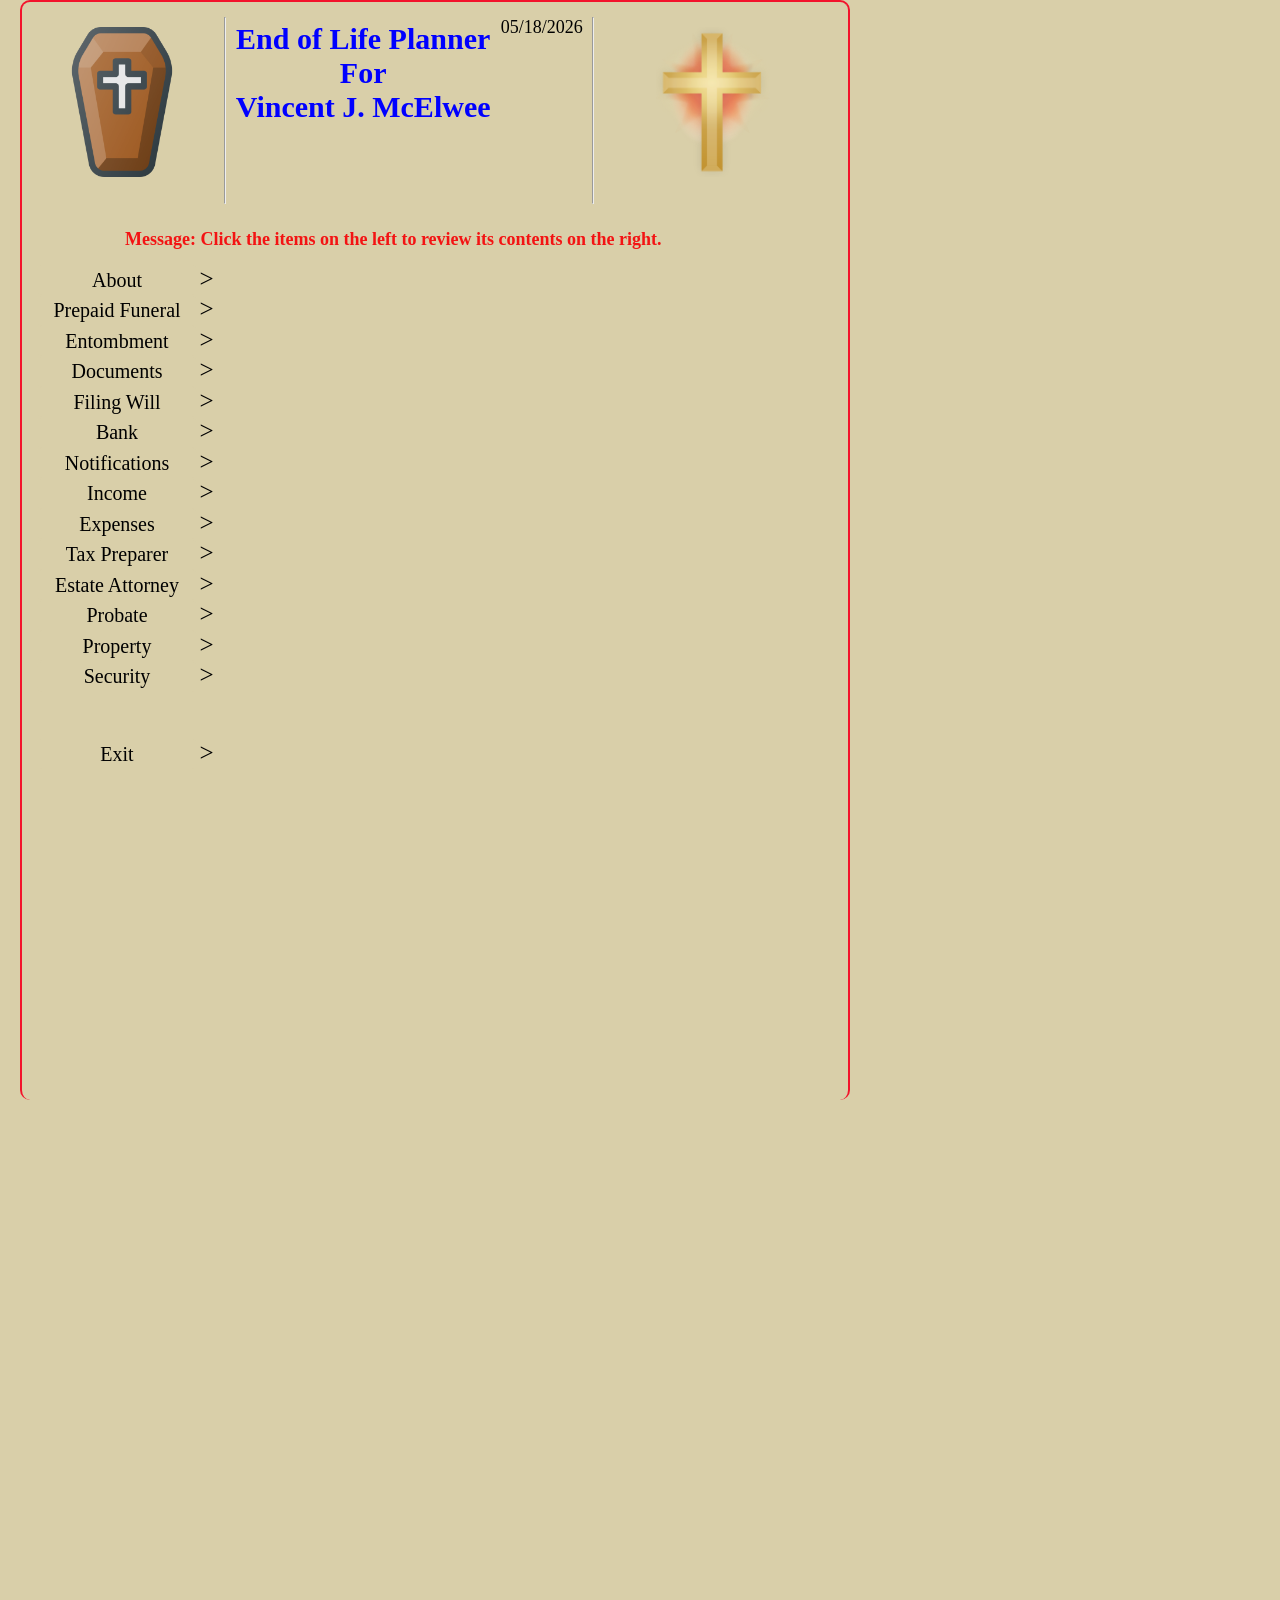
==== commit e31ff790: "Add Exit code for iPhone 12 Pro" ====
--- a/index.html
+++ b/index.html
@@ -34,7 +34,7 @@
           <hr>
           <div class="Title">End of Life Planner<br>For<br>Vincent J. McElwee</div> 
           <!-- Begin Date -->
-          <pre id="ProductionDate">05/13/2026  </pre> 
+          <pre id="ProductionDate">05/18/2026  </pre> 
           <!-- End Date -->
           <hr>
           <!-- End Title in the Middle and Centered of the Header -->
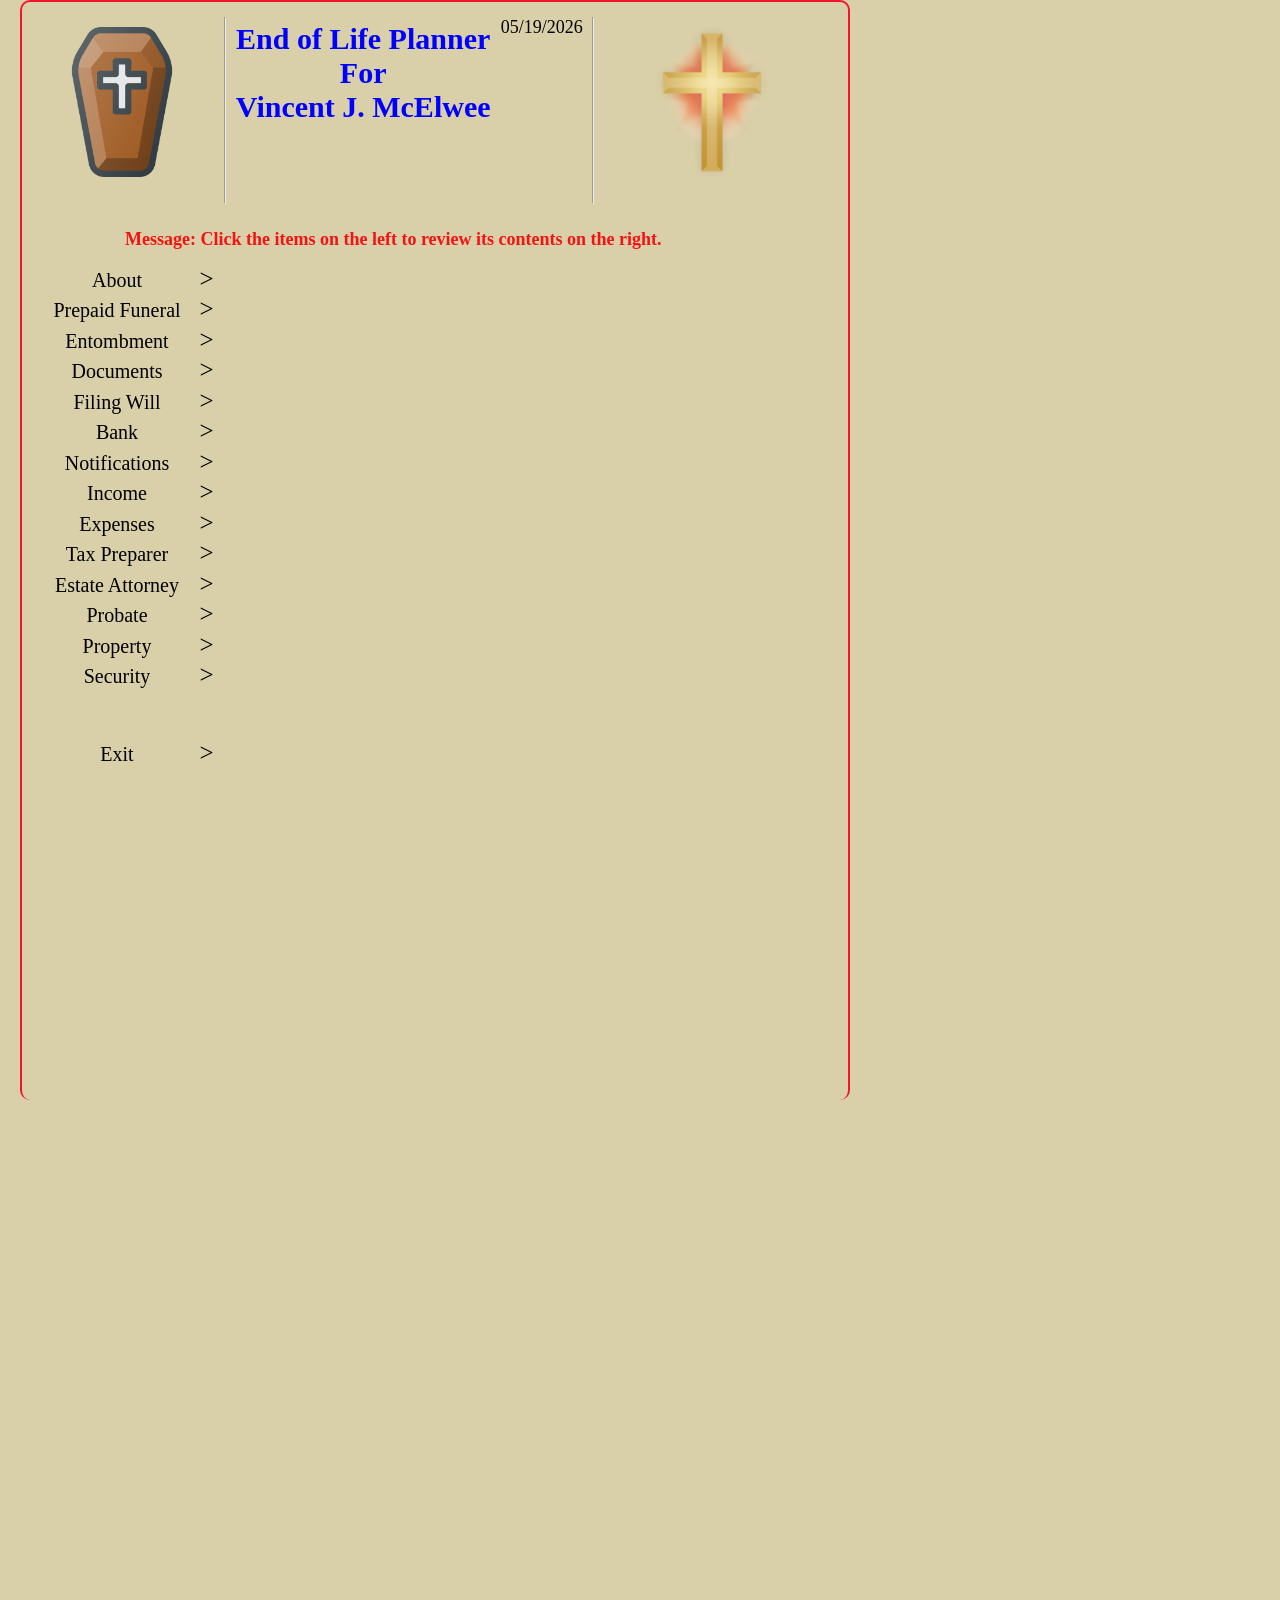
==== commit ca321d52: "Remove iPhone Exit code" ====
--- a/index.html
+++ b/index.html
@@ -34,7 +34,7 @@
           <hr>
           <div class="Title">End of Life Planner<br>For<br>Vincent J. McElwee</div> 
           <!-- Begin Date -->
-          <pre id="ProductionDate">05/18/2026  </pre> 
+          <pre id="ProductionDate">05/19/2026  </pre> 
           <!-- End Date -->
           <hr>
           <!-- End Title in the Middle and Centered of the Header -->
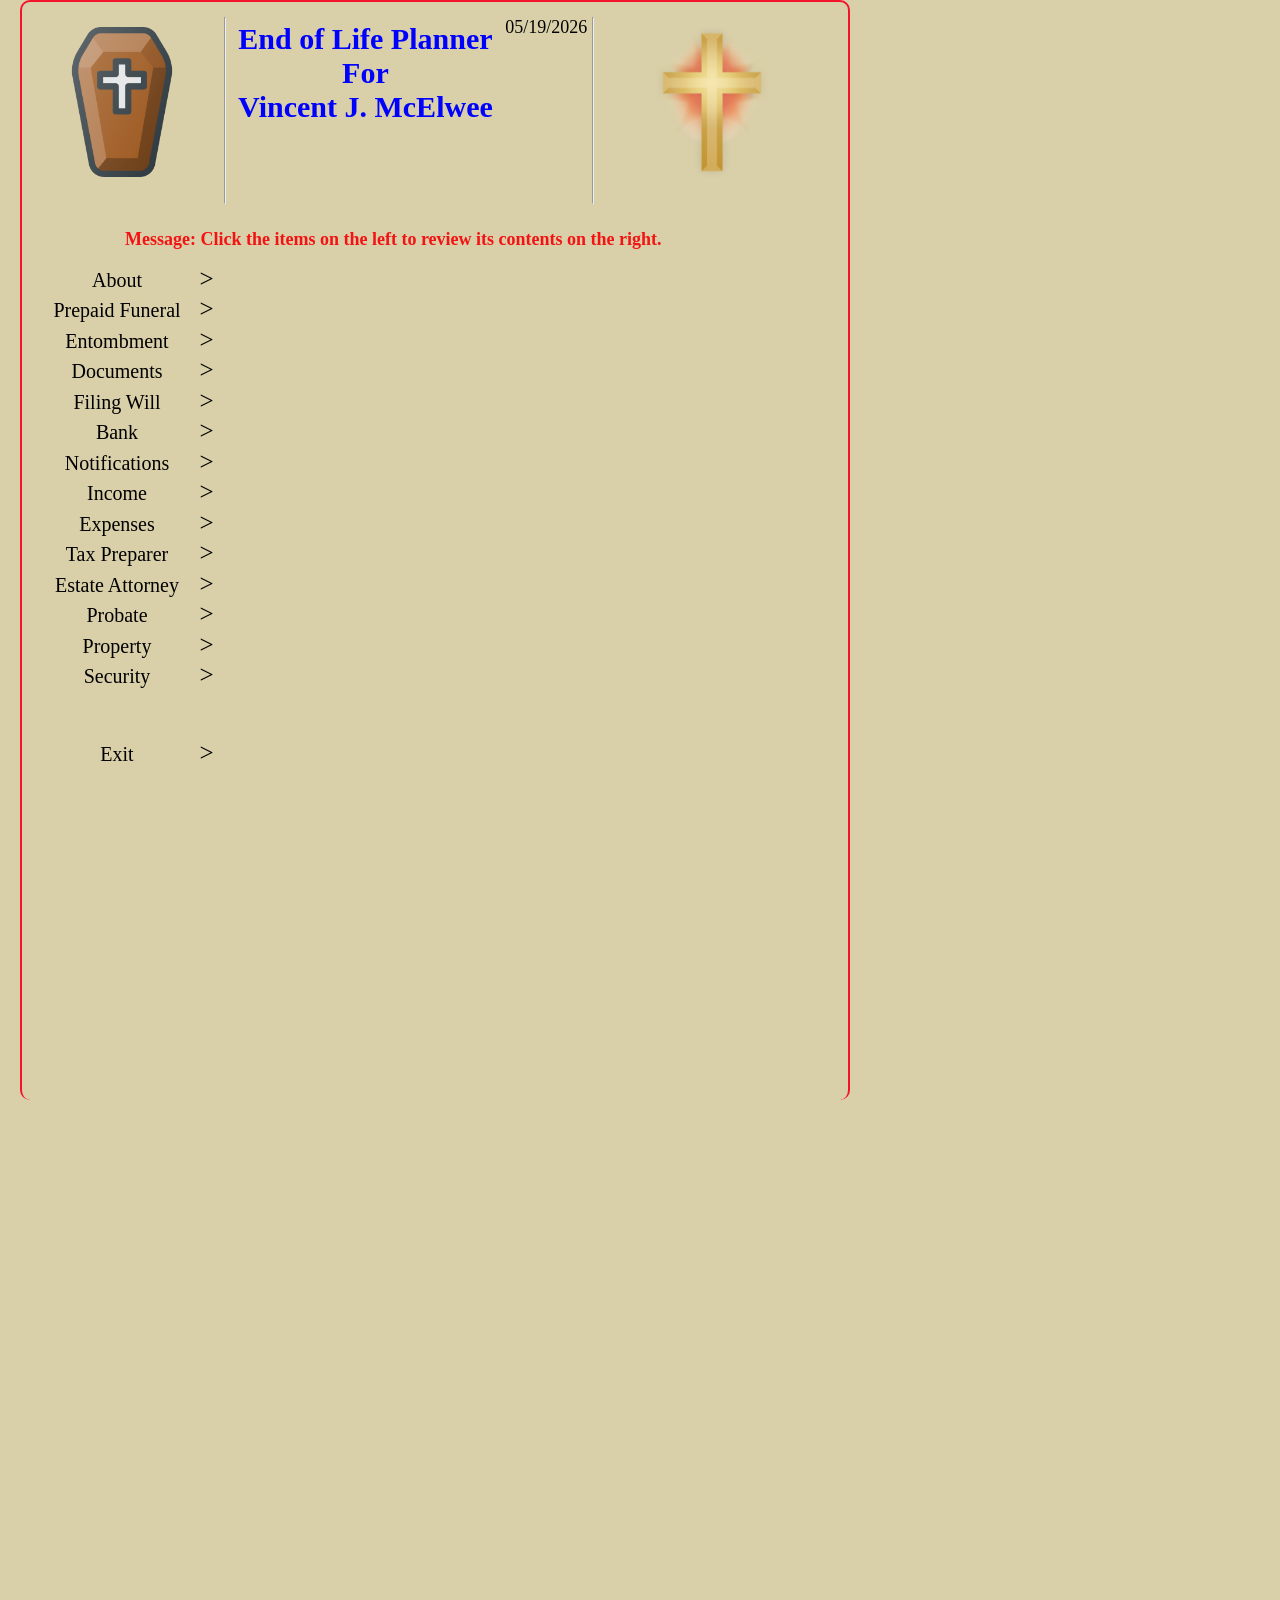
==== commit 31270f79: "Change Production date" ====
--- a/index.html
+++ b/index.html
@@ -34,7 +34,7 @@
           <hr>
           <div class="Title">End of Life Planner<br>For<br>Vincent J. McElwee</div> 
           <!-- Begin Date -->
-          <pre id="ProductionDate">05/19/2026  </pre> 
+          <pre id="ProductionDate">05/19/2026 </pre> 
           <!-- End Date -->
           <hr>
           <!-- End Title in the Middle and Centered of the Header -->
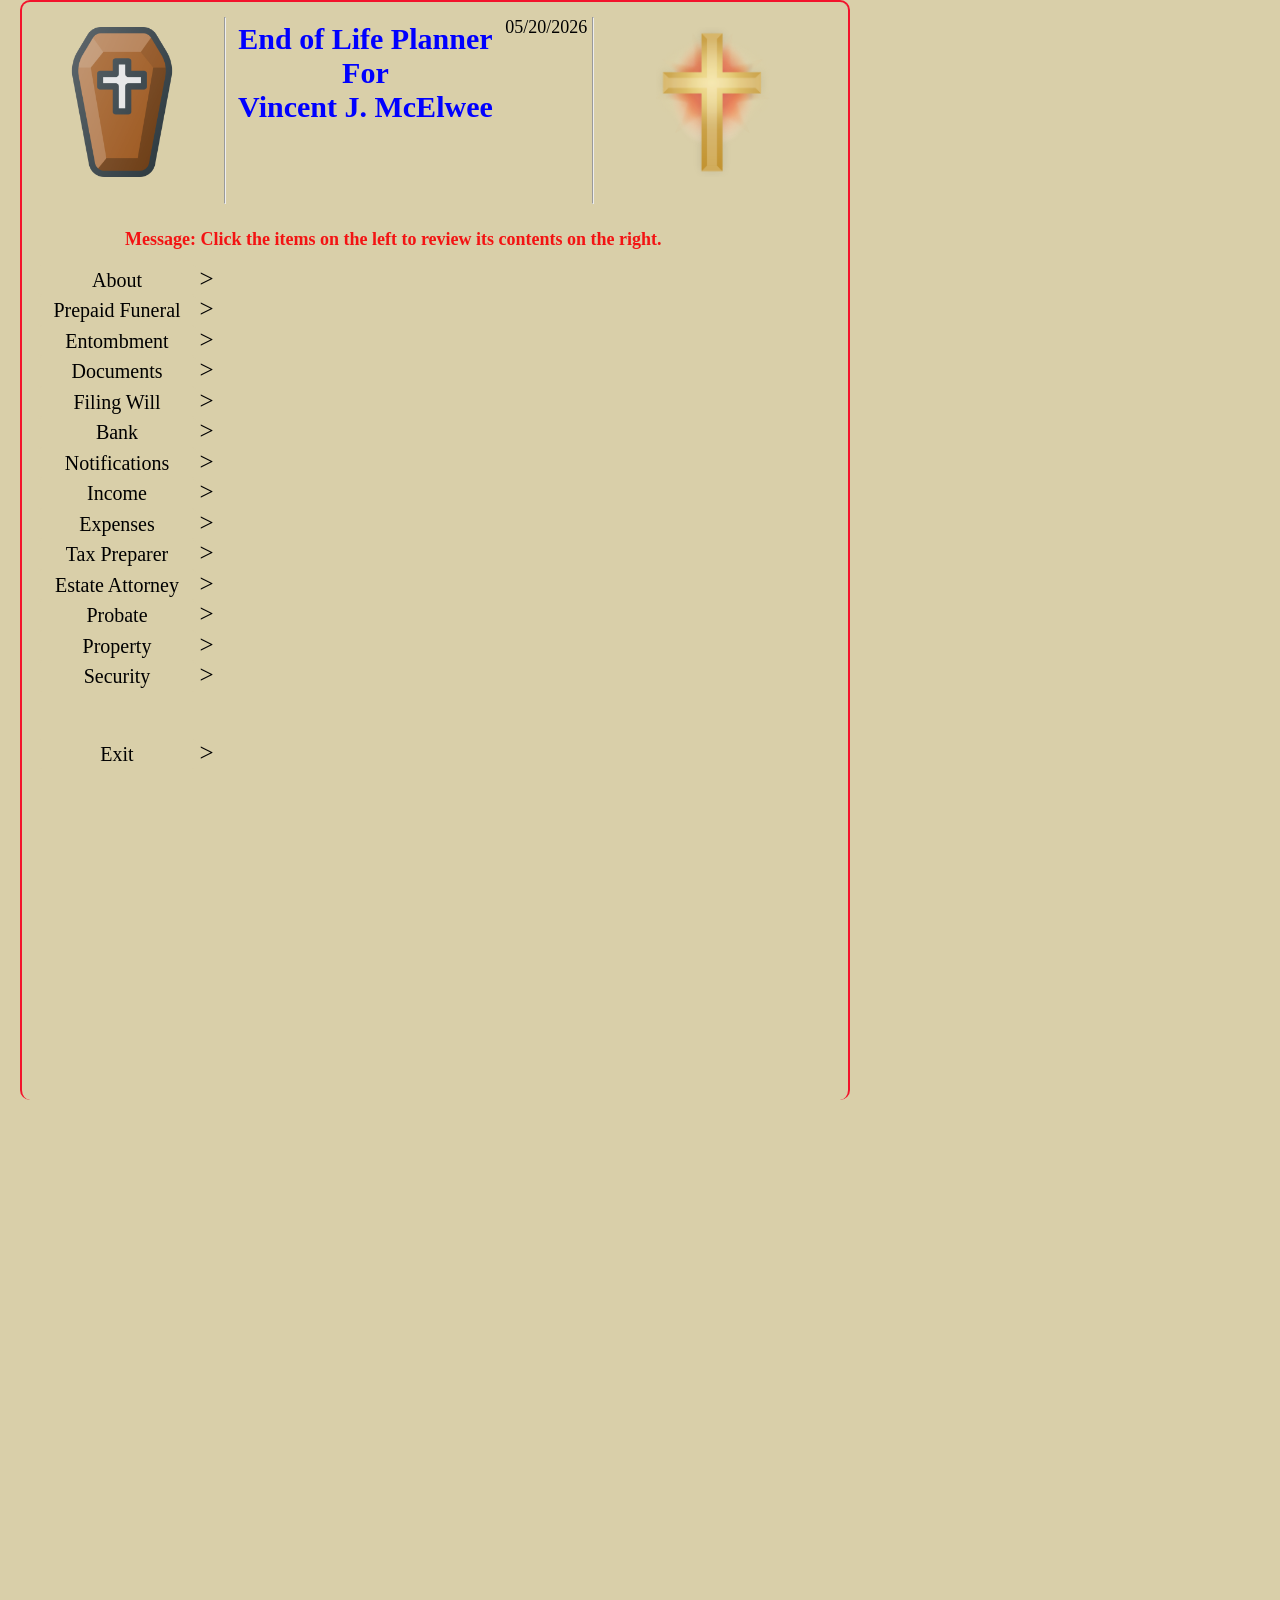
==== commit 0de578af: "Modify the Prepaid Funeral item with message overlooked cost.  Also adjusted the production date." ====
--- a/index.html
+++ b/index.html
@@ -34,7 +34,7 @@
           <hr>
           <div class="Title">End of Life Planner<br>For<br>Vincent J. McElwee</div> 
           <!-- Begin Date -->
-          <pre id="ProductionDate">05/19/2026 </pre> 
+          <pre id="ProductionDate">05/20/2026 </pre> 
           <!-- End Date -->
           <hr>
           <!-- End Title in the Middle and Centered of the Header -->
@@ -197,7 +197,14 @@
               Anderson McQueen Funeral Homes
         </pre>
         <img src="Images/AndersonMcQueenFuneralHomesStPetFL.jpg" height=250 alt="Anderson McQueen Funeral Homes" title="Anderson McQueen Funeral Homes St Pet FL">
-
+  <br>
+  <br>
+  <pre>Check with the Church on what services are needed and their cost.  
+The prepaid documents by the funeral director may not have all 
+items included.</pre> 
+<br>
+<pre><b>The bank accounts should handle any oversight in additional cost.</b></pre>  
+      
       </div>
 
       <div class="containerEntombment" id="Entombment">
@@ -253,9 +260,9 @@
           <li><pre>Yearly Taxes - No PDF files, not on flash drive, only hard copies. </pre></li>          
         </ol>
         <br>
-        <img src="Images/FlashDriveSecurity.jpg" height=100 alt="Flash Drive Labled Security" title="Flash Drive Labled Security">
-        <img src="Images/PlasticContainersSecurity.jpg" height=100 alt="Plastic Containers Security" title="Plastic Containers Security">
-        <pre>                      <u>Flash Drive</u>                            <u>Plastic Containers</u></pre>
+        <img src="Images/FlashDriveSecurity.jpg" height=70 alt="Flash Drive Labled Security" title="Flash Drive Labled Security">
+        <img src="Images/PlasticContainersSecurity.jpg" height=70 alt="Plastic Containers Security" title="Plastic Containers Security">
+        <pre>            <u>Flash Drive</u>              <u>Plastic Containers</u></pre>
 </div>
 
   <div class="containerFilingWill" id="FilingWill">
